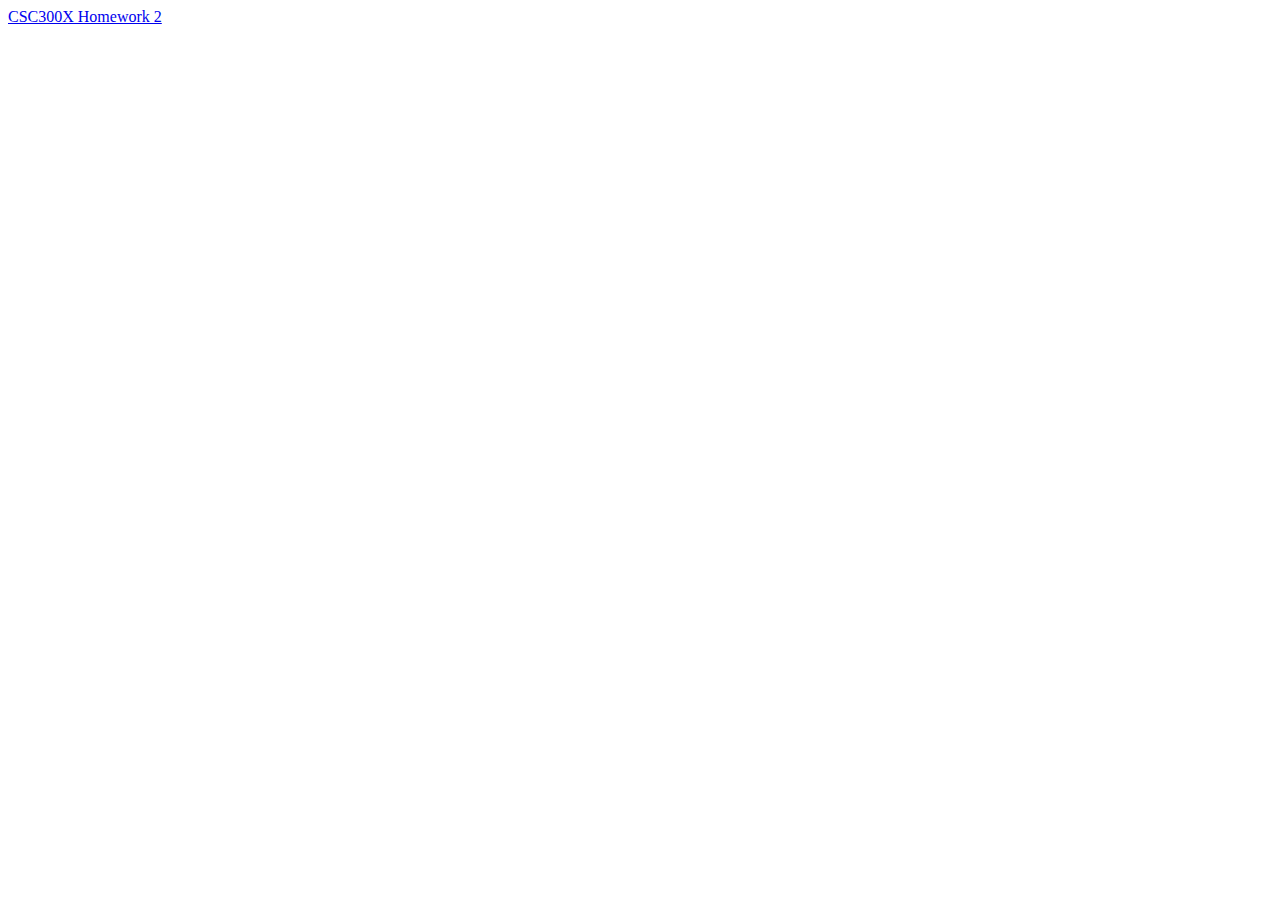
==== index.html @ c23c8df8 "Finished homework 2" ====
<!DOCTYPE html>
<html lang="en">
<head>
    <meta charset="UTF-8">
    <meta name="viewport" content="width=device-width, initial-scale=1.0">
    <title>Your Page Title</title>
</head>
<body>
   

    
    <a href="/csc300x-hw2">CSC300X Homework 2</a>

    
</body>
</html>
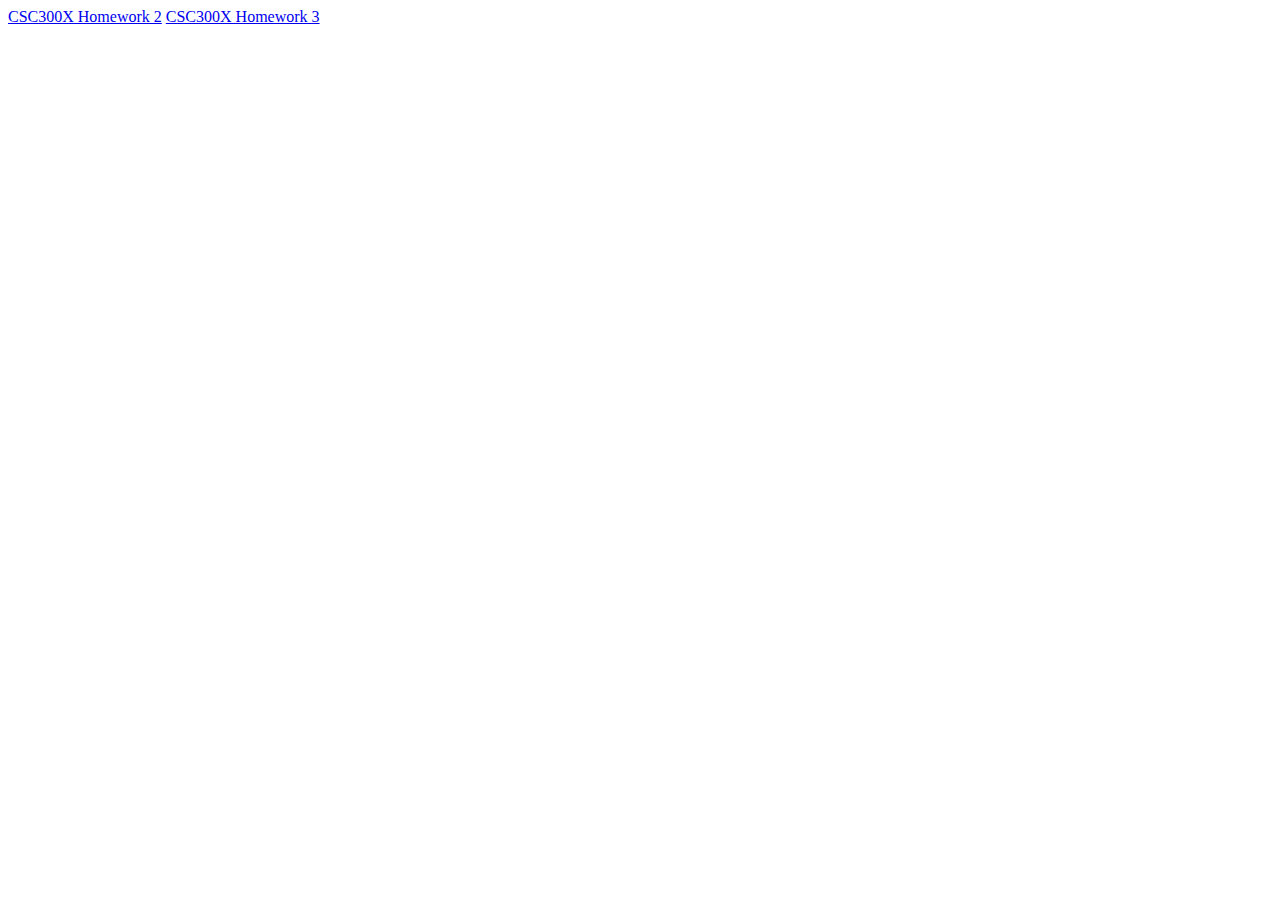
==== commit bc7d3d18: "Update index.html" ====
--- a/index.html
+++ b/index.html
@@ -9,8 +9,10 @@
    
 
     
-    <a href="/csc300x-hw2">CSC300X Homework 2</a>
+    <a href="csc300x-hw2">CSC300X Homework 2</a>
+
+    <a href="csc300x-hw3">CSC300X Homework 3</a>
 
     
 </body>
-</html>+</html>
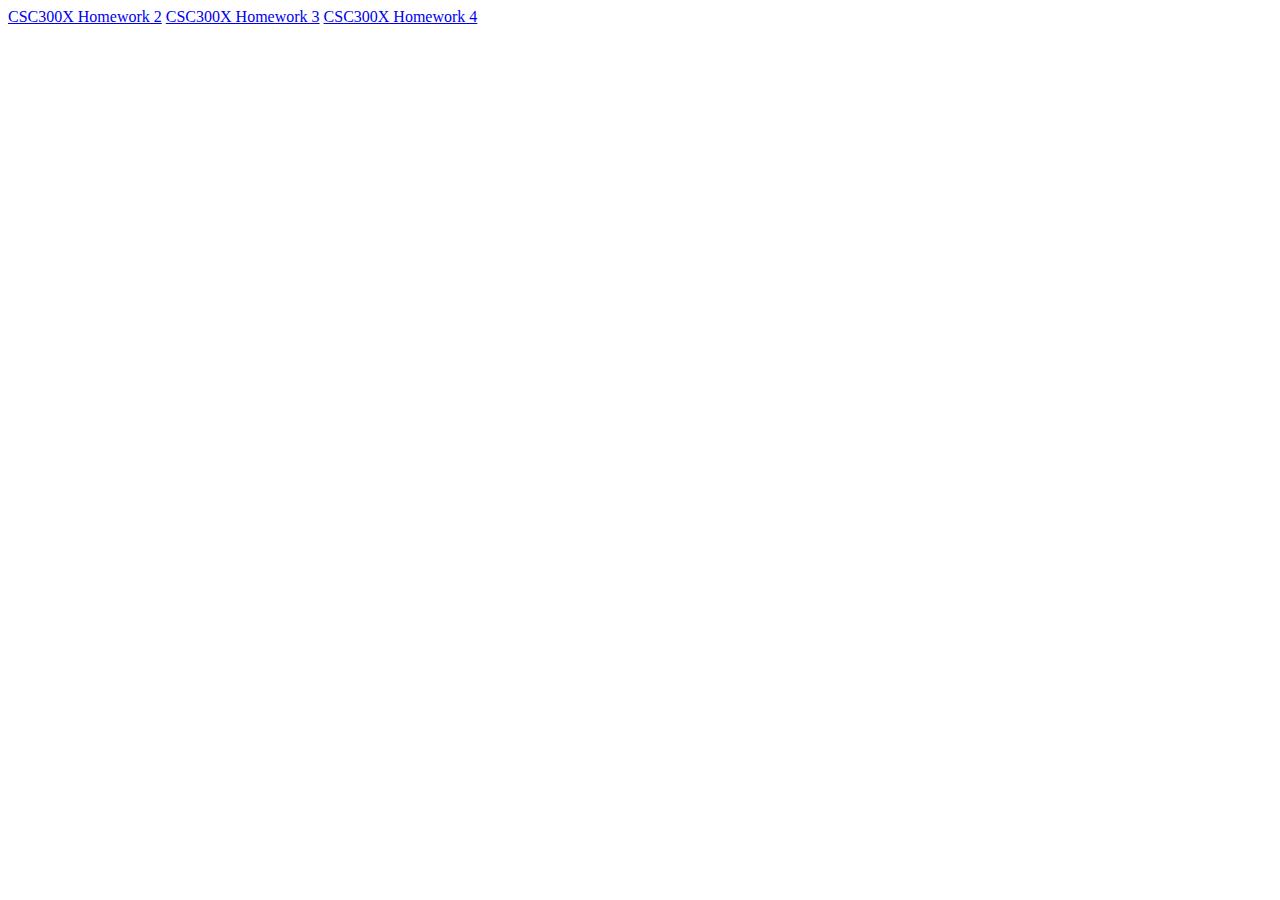
==== commit dad7eddf: "Added assignment 4" ====
--- a/index.html
+++ b/index.html
@@ -11,7 +11,9 @@
     
     <a href="csc300x-hw2">CSC300X Homework 2</a>
 
-    <a href="csc300x-hw3">CSC300X Homework 3</a>
+    <a href="csc300X-hw3">CSC300X Homework 3</a>
+
+    <a href="csc300X-hw4">CSC300X Homework 4</a>
 
     
 </body>
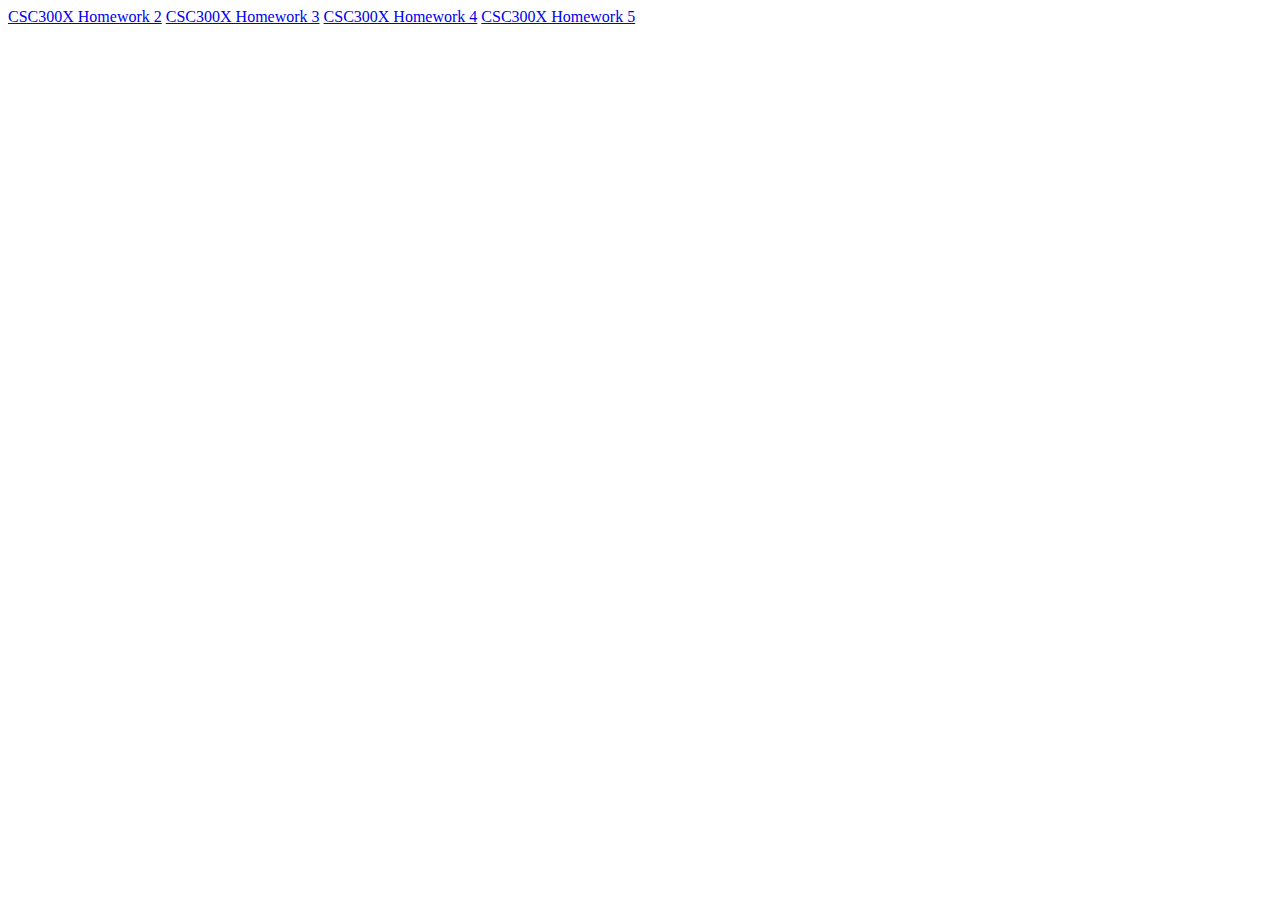
==== commit 8bbffc2b: "Update index.html" ====
--- a/index.html
+++ b/index.html
@@ -13,7 +13,9 @@
 
     <a href="csc300X-hw3">CSC300X Homework 3</a>
 
-    <a href="csc300X-hw4">CSC300X Homework 4</a>
+    <a href="csc300x-hw4">CSC300X Homework 4</a>
+
+    <a href="csc300x-hw5">CSC300X Homework 5</a>
 
     
 </body>
